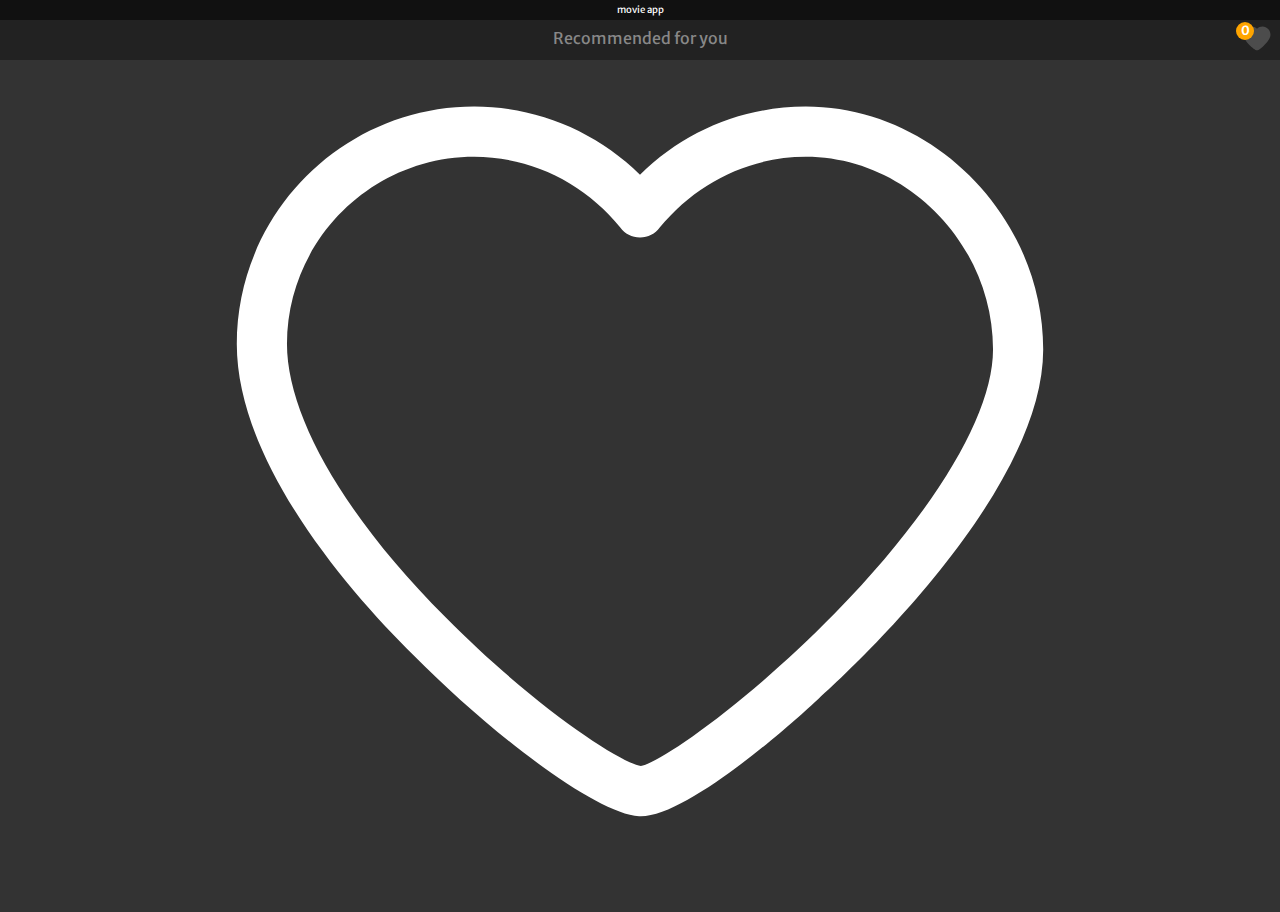
==== data/index.html @ de34886e "Movie Database" ====
<!DOCTYPE html>
<html lang="en">

<head>
	<meta charset="UTF-8">
	<meta name="viewport" content="width=device-width, initial-scale=1.0">
	
	<title>Loading Data</title>

	<link href="css/style.css" type="text/css" rel="stylesheet">
	<link href="css/animate.css" type="text/css" rel="stylesheet">
	<link href="https://fonts.googleapis.com/css?family=Merriweather+Sans:300,300i,400,400i,700,700i,800,800i" rel="stylesheet">
	
</head>
<body>
	<nav>
		<p>movie app</p>
		<p>Recommended for you</p>
		<img src="images/heart-fill-nav.svg" alt="heart-icon">
		<p class="animated" id="favcount">0</p>
	</nav>
		
	<main>
	<div id="root">

	<img class="heart" src="images/heart-outline.svg">

	</div>	
	</main>


	
	<script src="js/script.js"></script>
</body>

</html>

<!--
<!DOCTYPE html>
<html lang="en">
<head>
	<meta charset="UTF-8">
	<meta name="viewport" content="width=device-width, initial-scale=1.0 maximum-scale=1.0, user-scalable=0">
	<title>FFD - MovieApp</title>
	<link href="css/style.css" type="text/css" rel="stylesheet">
	<link href="css/animate.css" type="text/css" rel="stylesheet">
	<link href="https://fonts.googleapis.com/css?family=Merriweather+Sans:300,300i,400,400i,700,700i,800,800i" rel="stylesheet">
</head>
<body>
	<nav>
		<p>movie app</p>
		<p>Top 10 movies this week</p>
		<img src="images/heart-fill-nav.svg" alt="heart-icon">
		<p class="animated" id="favcount">0</p>
	</nav>
	<main>
		<div class="movieitem">
			<p class="animated fadeIn">Film</p>
			<p class="animated fadeIn">The Hateful Eight</p>
			<p class="animated fadeIn">2015 - Crime - 3h 7min</p>
			<img class="heart" src="images/heart-outline.svg">
		</div>
		<div class="movieitem">
			<p>Film</p>
			<p>Star Wars VI - Return of the Jedi</p>
			<p>1983 - Action - 2h 11min</p>
			<img class="heart" src="images/heart-outline.svg">
		</div>
		<div class="movieitem">
			<p>Film</p>
			<p>Den of Thieves</p>
			<p>2018 - Crime - 2h 20min</p>
			<img class="heart" src="images/heart-outline.svg">
		</div>
	</main>
	<script src="js/script.js"></script>
</body>
</html>

-->
---- data/css/style.css ----
* {
	margin: 0;
	padding: 0;
}

body {
	background-color: #333;
	font-size: 16px;
}

nav {
	position: fixed;
	background-color: #222;
	width: 100%;
	height: 60px;
	z-index: 1;
}

nav p:nth-child(1) {
	font-family: 'Merriweather Sans', sans-serif;
	font-size: 0.6em;
	background-color: #111;
	color: #fff;
	text-align: center;
	padding-top: 0.4em;
	padding-bottom: 0.4em;
}

nav p:nth-child(2) {
	font-family: 'Merriweather Sans', sans-serif;
	font-size: 1em;
	color: #888;
	text-align: center;
	padding-top: 0.5em;
}

nav img {
	float: right;
	width: 30px;
	margin-right: 0.5em;
	margin-top: -1.55em;
	opacity: 0.5;
	transition: 0.2s ease;
}
nav img:hover {
	opacity: 1;
}

#favcount {
	position: absolute;
	color: #fff;
	font-size: 0.8em;
	font-family: 'Merriweather Sans', sans-serif;
	font-weight: 600;
	text-align: center;
	background-color: orange;
	right: 2em;
	top: 1.7em;
	width: 18px;
	height: 18px;
	border-radius: 8em;
}

main {
	font-family: 'Merriweather Sans', sans-serif;
	width: 100%;
	margin-left: 0.5em;
	margin-right: 0.5em;
	margin: 0 auto;
}

.card {
	width: 20em;
	margin: 0 auto;
	padding-bottom: 5em;
}


main img {
	display: block;
	margin-left: auto;
    margin-right: auto;
	width:70%;
	padding-bottom: 1em;
}

main h1 {
	text-align: center;
	color: #fff;
}

main p {
	text-align: center;
	font-weight: 200;
	color: #fff;	
}

main ul {
	margin-top: 1em;
	list-style: none;
}

main ul li {
	background-color: #999;
	color: white;
	width: 100px;
	margin: 0 auto;
	padding-top: 0.2em;
	padding-bottom: 0.2em;
	text-align: center;
	border-radius: 20px;
}


/*




main div {
	display: block;
}

main div p {
	text-shadow: 0px 0px 50px #222;
}

main div img {
	display: block;
	margin-left: auto;
    margin-right: auto;
	width: 60px;
	margin-top: 1em;	
}
 
main div p:nth-child(1) {
	color: white;	
	text-align: center;
	font-size: 0.9em;
	padding-top: 40vh;
}

main div p:nth-child(2) {
	color: white;	
	text-align: center;
	font-size:2em;
	font-weight: 600;
	letter-spacing: -1px;
}

main div p:nth-child(3) {
	color: white;	
	text-align: center;
	font-size: 0.8em;
}


.movieitem {
	background-size: cover;
	background-position: 50% 50%;
	height: 100vh;
}

div.movieitem:nth-child(1) {
	background-image: url(../images/hatefuleight.jpg);
}

div.movieitem:nth-child(2) {
	background-image: url(../images/Return-of-the-Jedi.jpg);
}

div.movieitem:nth-child(3) {
	background-image: url(../images/denofthieves.jpg);
}

*/
---- data/css/style.css ----
* {
	margin: 0;
	padding: 0;
}

body {
	background-color: #333;
	font-size: 16px;
}

nav {
	position: fixed;
	background-color: #222;
	width: 100%;
	height: 60px;
	z-index: 1;
}

nav p:nth-child(1) {
	font-family: 'Merriweather Sans', sans-serif;
	font-size: 0.6em;
	background-color: #111;
	color: #fff;
	text-align: center;
	padding-top: 0.4em;
	padding-bottom: 0.4em;
}

nav p:nth-child(2) {
	font-family: 'Merriweather Sans', sans-serif;
	font-size: 1em;
	color: #888;
	text-align: center;
	padding-top: 0.5em;
}

nav img {
	float: right;
	width: 30px;
	margin-right: 0.5em;
	margin-top: -1.55em;
	opacity: 0.5;
	transition: 0.2s ease;
}
nav img:hover {
	opacity: 1;
}

#favcount {
	position: absolute;
	color: #fff;
	font-size: 0.8em;
	font-family: 'Merriweather Sans', sans-serif;
	font-weight: 600;
	text-align: center;
	background-color: orange;
	right: 2em;
	top: 1.7em;
	width: 18px;
	height: 18px;
	border-radius: 8em;
}

main {
	font-family: 'Merriweather Sans', sans-serif;
	width: 100%;
	margin-left: 0.5em;
	margin-right: 0.5em;
	margin: 0 auto;
}

.card {
	width: 20em;
	margin: 0 auto;
	padding-bottom: 5em;
}


main img {
	display: block;
	margin-left: auto;
    margin-right: auto;
	width:70%;
	padding-bottom: 1em;
}

main h1 {
	text-align: center;
	color: #fff;
}

main p {
	text-align: center;
	font-weight: 200;
	color: #fff;	
}

main ul {
	margin-top: 1em;
	list-style: none;
}

main ul li {
	background-color: #999;
	color: white;
	width: 100px;
	margin: 0 auto;
	padding-top: 0.2em;
	padding-bottom: 0.2em;
	text-align: center;
	border-radius: 20px;
}


/*




main div {
	display: block;
}

main div p {
	text-shadow: 0px 0px 50px #222;
}

main div img {
	display: block;
	margin-left: auto;
    margin-right: auto;
	width: 60px;
	margin-top: 1em;	
}
 
main div p:nth-child(1) {
	color: white;	
	text-align: center;
	font-size: 0.9em;
	padding-top: 40vh;
}

main div p:nth-child(2) {
	color: white;	
	text-align: center;
	font-size:2em;
	font-weight: 600;
	letter-spacing: -1px;
}

main div p:nth-child(3) {
	color: white;	
	text-align: center;
	font-size: 0.8em;
}


.movieitem {
	background-size: cover;
	background-position: 50% 50%;
	height: 100vh;
}

div.movieitem:nth-child(1) {
	background-image: url(../images/hatefuleight.jpg);
}

div.movieitem:nth-child(2) {
	background-image: url(../images/Return-of-the-Jedi.jpg);
}

div.movieitem:nth-child(3) {
	background-image: url(../images/denofthieves.jpg);
}

*/
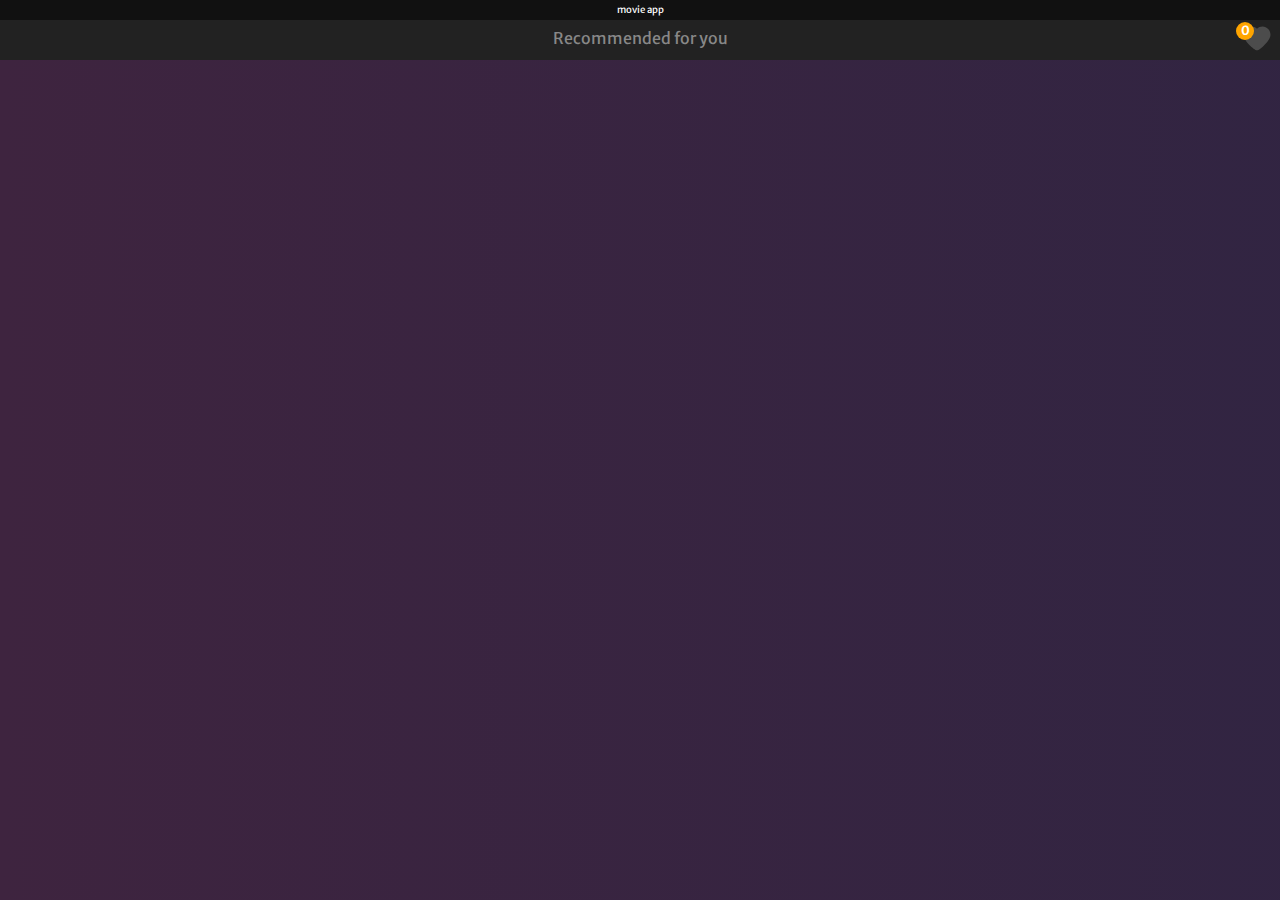
==== commit 406b7e17: "Movie Database (1.0)" ====
--- a/data/index.html
+++ b/data/index.html
@@ -21,14 +21,10 @@
 	</nav>
 		
 	<main>
-	<div id="root">
-
-	<img class="heart" src="images/heart-outline.svg">
-
-	</div>	
+	
+	<div id="root"></div>	
+	
 	</main>
-
-
 	
 	<script src="js/script.js"></script>
 </body>
--- a/data/css/style.css
+++ b/data/css/style.css
@@ -4,10 +4,31 @@
 }
 
 body {
-	background-color: #333;
 	font-size: 16px;
-}
-
+	width: 100%;
+	background: linear-gradient(270deg, #224143, #252545, #3e243f);
+	background-size: 400% 400%;
+
+	-webkit-animation: Gradient 10s ease infinite;
+	-moz-animation: Gradient 10s ease infinite;
+	animation: Gradient 10s ease infinite;
+}
+
+@-webkit-keyframes Gradient {
+    0%{background-position:0% 83%}
+    50%{background-position:100% 18%}
+    100%{background-position:0% 83%}
+}
+@-moz-keyframes Gradient {
+    0%{background-position:0% 83%}
+    50%{background-position:100% 18%}
+    100%{background-position:0% 83%}
+}
+@keyframes Gradient { 
+    0%{background-position:0% 83%}
+    50%{background-position:100% 18%}
+    100%{background-position:0% 83%}
+}
 nav {
 	position: fixed;
 	background-color: #222;
@@ -67,6 +88,8 @@
 	margin-left: 0.5em;
 	margin-right: 0.5em;
 	margin: 0 auto;
+	padding-top: 2em;
+	overflow: auto;
 }
 
 .card {
@@ -75,42 +98,71 @@
 	padding-bottom: 5em;
 }
 
+#root {
+	margin-top: 3.5em;
+}
 
 main img {
 	display: block;
 	margin-left: auto;
     margin-right: auto;
 	width:70%;
-	padding-bottom: 1em;
+	margin-bottom: 1em;
+}
+
+.cover {
+	box-shadow: 0px 0px 20px #222;
 }
 
 main h1 {
-	text-align: center;
+	text-align: left;
 	color: #fff;
 }
 
 main p {
-	text-align: center;
+	text-align: left;
 	font-weight: 200;
 	color: #fff;	
-}
+	margin-left: 1em;
+	margin-right: 1em;
+}
+
+.releasedate {
+	font-size: 0.8em;
+	font-weight: 600;
+	margin-top: 0.5em;
+}
+
+.simple_plot {
+	font-size: 0.9em;
+	line-height: 1.7em;
+}
+
 
 main ul {
 	margin-top: 1em;
+	margin-bottom: 1em;
+	width: 70%;
 	list-style: none;
 }
 
 main ul li {
+	display: inline-block;
 	background-color: #999;
+	font-size: 0.8em;
 	color: white;
-	width: 100px;
+	width: 70px;
 	margin: 0 auto;
-	padding-top: 0.2em;
-	padding-bottom: 0.2em;
+	margin-right: 0.5em;
+	padding-top: 0.1em;
+	padding-bottom: 0.1em;
 	text-align: center;
 	border-radius: 20px;
 }
 
+.heart {
+	width: 7em;
+}
 
 /*
 
--- a/data/css/style.css
+++ b/data/css/style.css
@@ -4,10 +4,31 @@
 }
 
 body {
-	background-color: #333;
 	font-size: 16px;
-}
-
+	width: 100%;
+	background: linear-gradient(270deg, #224143, #252545, #3e243f);
+	background-size: 400% 400%;
+
+	-webkit-animation: Gradient 10s ease infinite;
+	-moz-animation: Gradient 10s ease infinite;
+	animation: Gradient 10s ease infinite;
+}
+
+@-webkit-keyframes Gradient {
+    0%{background-position:0% 83%}
+    50%{background-position:100% 18%}
+    100%{background-position:0% 83%}
+}
+@-moz-keyframes Gradient {
+    0%{background-position:0% 83%}
+    50%{background-position:100% 18%}
+    100%{background-position:0% 83%}
+}
+@keyframes Gradient { 
+    0%{background-position:0% 83%}
+    50%{background-position:100% 18%}
+    100%{background-position:0% 83%}
+}
 nav {
 	position: fixed;
 	background-color: #222;
@@ -67,6 +88,8 @@
 	margin-left: 0.5em;
 	margin-right: 0.5em;
 	margin: 0 auto;
+	padding-top: 2em;
+	overflow: auto;
 }
 
 .card {
@@ -75,42 +98,71 @@
 	padding-bottom: 5em;
 }
 
+#root {
+	margin-top: 3.5em;
+}
 
 main img {
 	display: block;
 	margin-left: auto;
     margin-right: auto;
 	width:70%;
-	padding-bottom: 1em;
+	margin-bottom: 1em;
+}
+
+.cover {
+	box-shadow: 0px 0px 20px #222;
 }
 
 main h1 {
-	text-align: center;
+	text-align: left;
 	color: #fff;
 }
 
 main p {
-	text-align: center;
+	text-align: left;
 	font-weight: 200;
 	color: #fff;	
-}
+	margin-left: 1em;
+	margin-right: 1em;
+}
+
+.releasedate {
+	font-size: 0.8em;
+	font-weight: 600;
+	margin-top: 0.5em;
+}
+
+.simple_plot {
+	font-size: 0.9em;
+	line-height: 1.7em;
+}
+
 
 main ul {
 	margin-top: 1em;
+	margin-bottom: 1em;
+	width: 70%;
 	list-style: none;
 }
 
 main ul li {
+	display: inline-block;
 	background-color: #999;
+	font-size: 0.8em;
 	color: white;
-	width: 100px;
+	width: 70px;
 	margin: 0 auto;
-	padding-top: 0.2em;
-	padding-bottom: 0.2em;
+	margin-right: 0.5em;
+	padding-top: 0.1em;
+	padding-bottom: 0.1em;
 	text-align: center;
 	border-radius: 20px;
 }
 
+.heart {
+	width: 7em;
+}
 
 /*
 
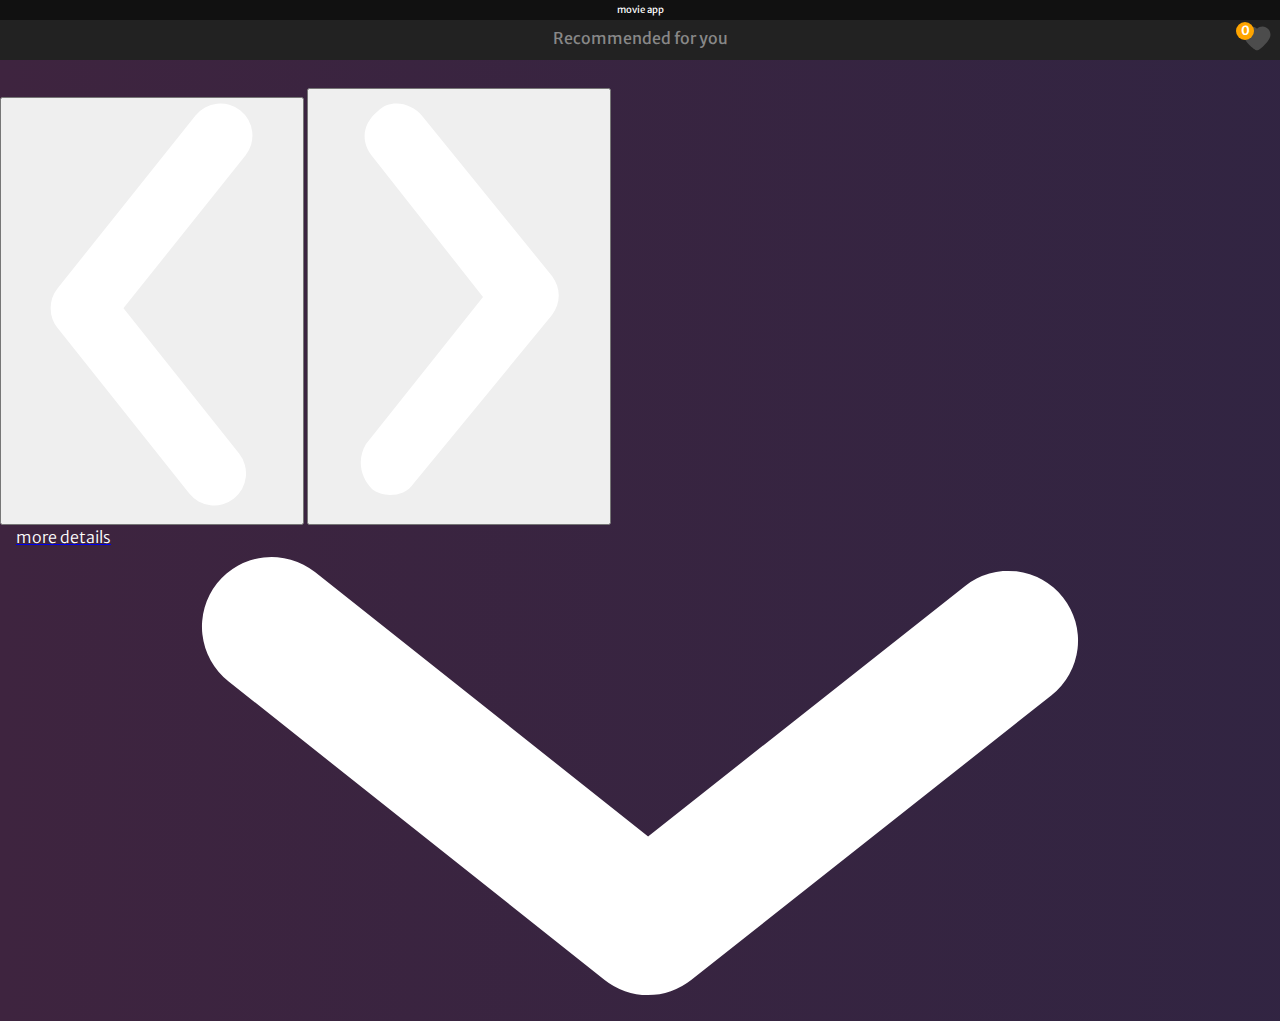
==== commit 1536581a: "Updaaaate" ====
--- a/data/index.html
+++ b/data/index.html
@@ -5,7 +5,7 @@
 	<meta charset="UTF-8">
 	<meta name="viewport" content="width=device-width, initial-scale=1.0">
 	
-	<title>Loading Data</title>
+	<title>Movie App FFD</title>
 
 	<link href="css/style.css" type="text/css" rel="stylesheet">
 	<link href="css/animate.css" type="text/css" rel="stylesheet">
@@ -21,56 +21,18 @@
 	</nav>
 		
 	<main>
+		
+
 	
-	<div id="root"></div>	
+	<div id="root">
+		<button id="button_left"><img src="images/left.svg" alt="left"></button>
+		<button id="button_right"><img src="images/right.svg" alt="right"></button>
+		<a class="moredetails" href="#container-details"><p>more details</p><img src="images/down.svg" alt="down"></a>
+	</div>	
 	
 	</main>
 	
 	<script src="js/script.js"></script>
 </body>
 
-</html>
-
-<!--
-<!DOCTYPE html>
-<html lang="en">
-<head>
-	<meta charset="UTF-8">
-	<meta name="viewport" content="width=device-width, initial-scale=1.0 maximum-scale=1.0, user-scalable=0">
-	<title>FFD - MovieApp</title>
-	<link href="css/style.css" type="text/css" rel="stylesheet">
-	<link href="css/animate.css" type="text/css" rel="stylesheet">
-	<link href="https://fonts.googleapis.com/css?family=Merriweather+Sans:300,300i,400,400i,700,700i,800,800i" rel="stylesheet">
-</head>
-<body>
-	<nav>
-		<p>movie app</p>
-		<p>Top 10 movies this week</p>
-		<img src="images/heart-fill-nav.svg" alt="heart-icon">
-		<p class="animated" id="favcount">0</p>
-	</nav>
-	<main>
-		<div class="movieitem">
-			<p class="animated fadeIn">Film</p>
-			<p class="animated fadeIn">The Hateful Eight</p>
-			<p class="animated fadeIn">2015 - Crime - 3h 7min</p>
-			<img class="heart" src="images/heart-outline.svg">
-		</div>
-		<div class="movieitem">
-			<p>Film</p>
-			<p>Star Wars VI - Return of the Jedi</p>
-			<p>1983 - Action - 2h 11min</p>
-			<img class="heart" src="images/heart-outline.svg">
-		</div>
-		<div class="movieitem">
-			<p>Film</p>
-			<p>Den of Thieves</p>
-			<p>2018 - Crime - 2h 20min</p>
-			<img class="heart" src="images/heart-outline.svg">
-		</div>
-	</main>
-	<script src="js/script.js"></script>
-</body>
-</html>
-
--->+</html>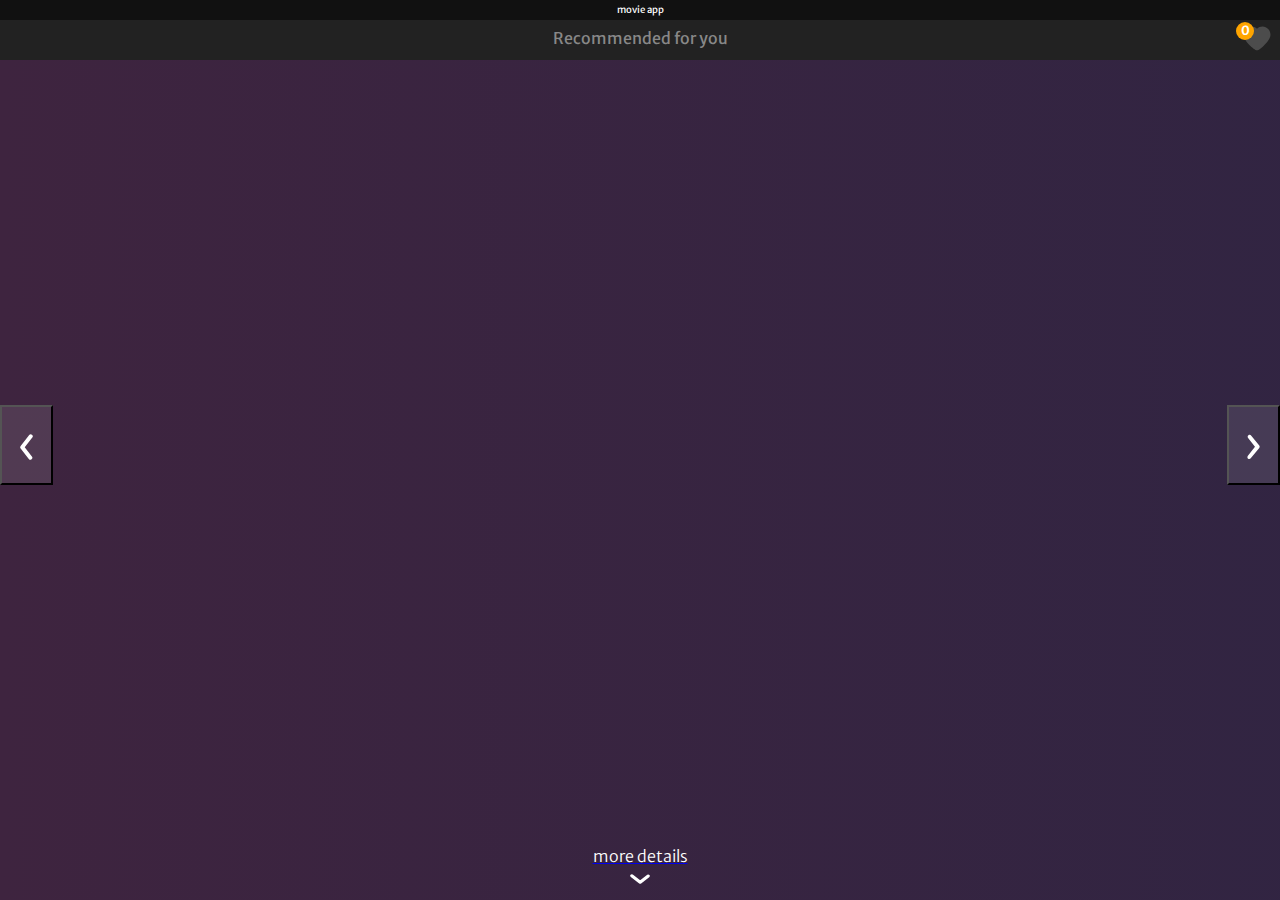
==== commit d073fe72: "fixed side-details" ====
--- a/data/index.html
+++ b/data/index.html
@@ -13,6 +13,7 @@
 	
 </head>
 <body>
+	
 	<nav>
 		<p>movie app</p>
 		<p>Recommended for you</p>
--- a/data/css/style.css
+++ b/data/css/style.css
@@ -13,6 +13,8 @@
 	-moz-animation: Gradient 10s ease infinite;
 	animation: Gradient 10s ease infinite;
 }
+
+
 
 @-webkit-keyframes Gradient {
     0%{background-position:0% 83%}
@@ -29,6 +31,9 @@
     50%{background-position:100% 18%}
     100%{background-position:0% 83%}
 }
+
+
+
 nav {
 	position: fixed;
 	background-color: #222;
@@ -99,24 +104,180 @@
 }
 
 #root {
-	margin-top: 3.5em;
-}
-
-main img {
+	margin-top: 1.9em;
+}
+
+#button_left {
+	position: absolute;
+	left: 0;
+	top: 45%;
+	color: white;
+	background-color: rgba(255, 255, 255, 0.1);
+	height: 6em;
+	width: 4em;
+}
+
+#button_right {
+	position: absolute;
+	right: 0;
+	top: 45%;
+	color: white;
+	background-color: rgba(255, 255, 255, 0.1);
+	height: 6em;
+	width: 4em;
+}
+
+.side-info {
+	display: inline-block;
+	position: absolute;
+	width: 9em;
+	margin-top: 4.5em;
+}
+
+#button_left img {
+	width: 1em;
+	margin-top: 0.5em;
+}
+
+#button_right img {
+	width: 1em;
+	margin-top: 0.5em;
+}
+
+main button:focus {
+  outline-color: transparent;
+  outline-style: none;
+}
+
+.moredetails {
+	position: absolute;
+	width: 100%;
+	bottom: 1em;
+	margin: 0 auto;
+}
+
+.moredetails p {
+	text-align: center;
+}
+
+.moredetails img {
 	display: block;
+	margin-top: 0.5em;
+	width: 20px;
 	margin-left: auto;
     margin-right: auto;
-	width:70%;
-	margin-bottom: 1em;
+	overflow: hidden;
 }
 
 .cover {
+	position: absolute;
+	margin-left: auto;
+    margin-right: auto;
+	width: 100%;
+	overflow: hidden;
+	z-index: -1;
+	opacity: 0.6;
+	top: 3.6em;
+	
+	-webkit-filter: blur(7px); /* Safari 6.0 - 9.0 */
+    filter: blur(7px);
+}
+
+#container-details {
+	width: 100%;
+	height: 100%;
+	/* background-color: rgba(255, 255, 255, 0.1); */
+	margin: 0 auto;
+	margin-top: 7em;
+}
+
+#container-details ol li {
+	display: inline;
+	list-style: none;
+	margin-top: 0.5em;
+}
+
+.castmembers {
+	margin-left: 1em;
+	margin-top: 1em;
+	margin-bottom: 2em;
+}
+
+.castmembers li {
+	display: inline-block;
+	background-color: none;
+	padding-right: 1em;
+	margin-bottom: 3em;
+}
+
+.castmembers li div {
+	width: 60px;
+	height: 60px;
+	overflow: hidden;
+    z-index: -1;
+	border-radius: 100%;
+	margin-bottom: 0.4em;
+	opacity: 0.8;
+}
+
+.castmembers li div img {
+    display: block;
+    width: 100%;
+    height: 100%;
+	margin-top: 0;
+
+}
+
+.castmembers li p {
+	position: absolute;
+	width: 6em;
+	text-align: center;
+	font-size: 10px;
+	font-weight: 400;
+	margin: 0 auto;
+	opacity: 0.5;
+}
+
+/*
+.portfolio_overview div div {
+    overflow: hidden;
+    position: absolute;
+    top: 0;
+    left: 0;
+    bottom: 0;
+    transform: rotate(45deg);
+    z-index: -1;
+    margin: 0;
+}
+
+.portfolio_overview div div img {
+    pointer-events: auto;
+    position: absolute;
+    top: -22%;
+    left: -24%;
+    bottom: -100%;
+    right: -100%;
+    transform: rotate(-45deg);
+    display: block;
+    width: 145%;
+    height: 145%;
+}
+*/
+
+.cover-small {
+	display: inline-block;
+	width: 8em;
+	margin-top: 3em;
+	margin-left: 1em;
+	margin-right: 0.5em;
 	box-shadow: 0px 0px 20px #222;
 }
 
 main h1 {
-	text-align: left;
+	text-align: center;
+	font-size: 1.6em;
 	color: #fff;
+	margin-top: 40vh;
 }
 
 main p {
@@ -128,25 +289,27 @@
 }
 
 .releasedate {
+	display: inline;
 	font-size: 0.8em;
-	font-weight: 600;
 	margin-top: 0.5em;
 }
 
 .simple_plot {
 	font-size: 0.9em;
 	line-height: 1.7em;
-}
-
-
-main ul {
+	margin-top: 1em;
+}
+
+
+.genres {
 	margin-top: 1em;
 	margin-bottom: 1em;
+	margin-left: 1em;
 	width: 70%;
 	list-style: none;
 }
 
-main ul li {
+.genres li {
 	display: inline-block;
 	background-color: #999;
 	font-size: 0.8em;
@@ -160,69 +323,11 @@
 	border-radius: 20px;
 }
 
+
 .heart {
+	display: block;
 	width: 7em;
-}
-
-/*
-
-
-
-
-main div {
-	display: block;
-}
-
-main div p {
-	text-shadow: 0px 0px 50px #222;
-}
-
-main div img {
-	display: block;
+	margin-top: 1em;
 	margin-left: auto;
     margin-right: auto;
-	width: 60px;
-	margin-top: 1em;	
-}
- 
-main div p:nth-child(1) {
-	color: white;	
-	text-align: center;
-	font-size: 0.9em;
-	padding-top: 40vh;
-}
-
-main div p:nth-child(2) {
-	color: white;	
-	text-align: center;
-	font-size:2em;
-	font-weight: 600;
-	letter-spacing: -1px;
-}
-
-main div p:nth-child(3) {
-	color: white;	
-	text-align: center;
-	font-size: 0.8em;
-}
-
-
-.movieitem {
-	background-size: cover;
-	background-position: 50% 50%;
-	height: 100vh;
-}
-
-div.movieitem:nth-child(1) {
-	background-image: url(../images/hatefuleight.jpg);
-}
-
-div.movieitem:nth-child(2) {
-	background-image: url(../images/Return-of-the-Jedi.jpg);
-}
-
-div.movieitem:nth-child(3) {
-	background-image: url(../images/denofthieves.jpg);
-}
-
-*/+}